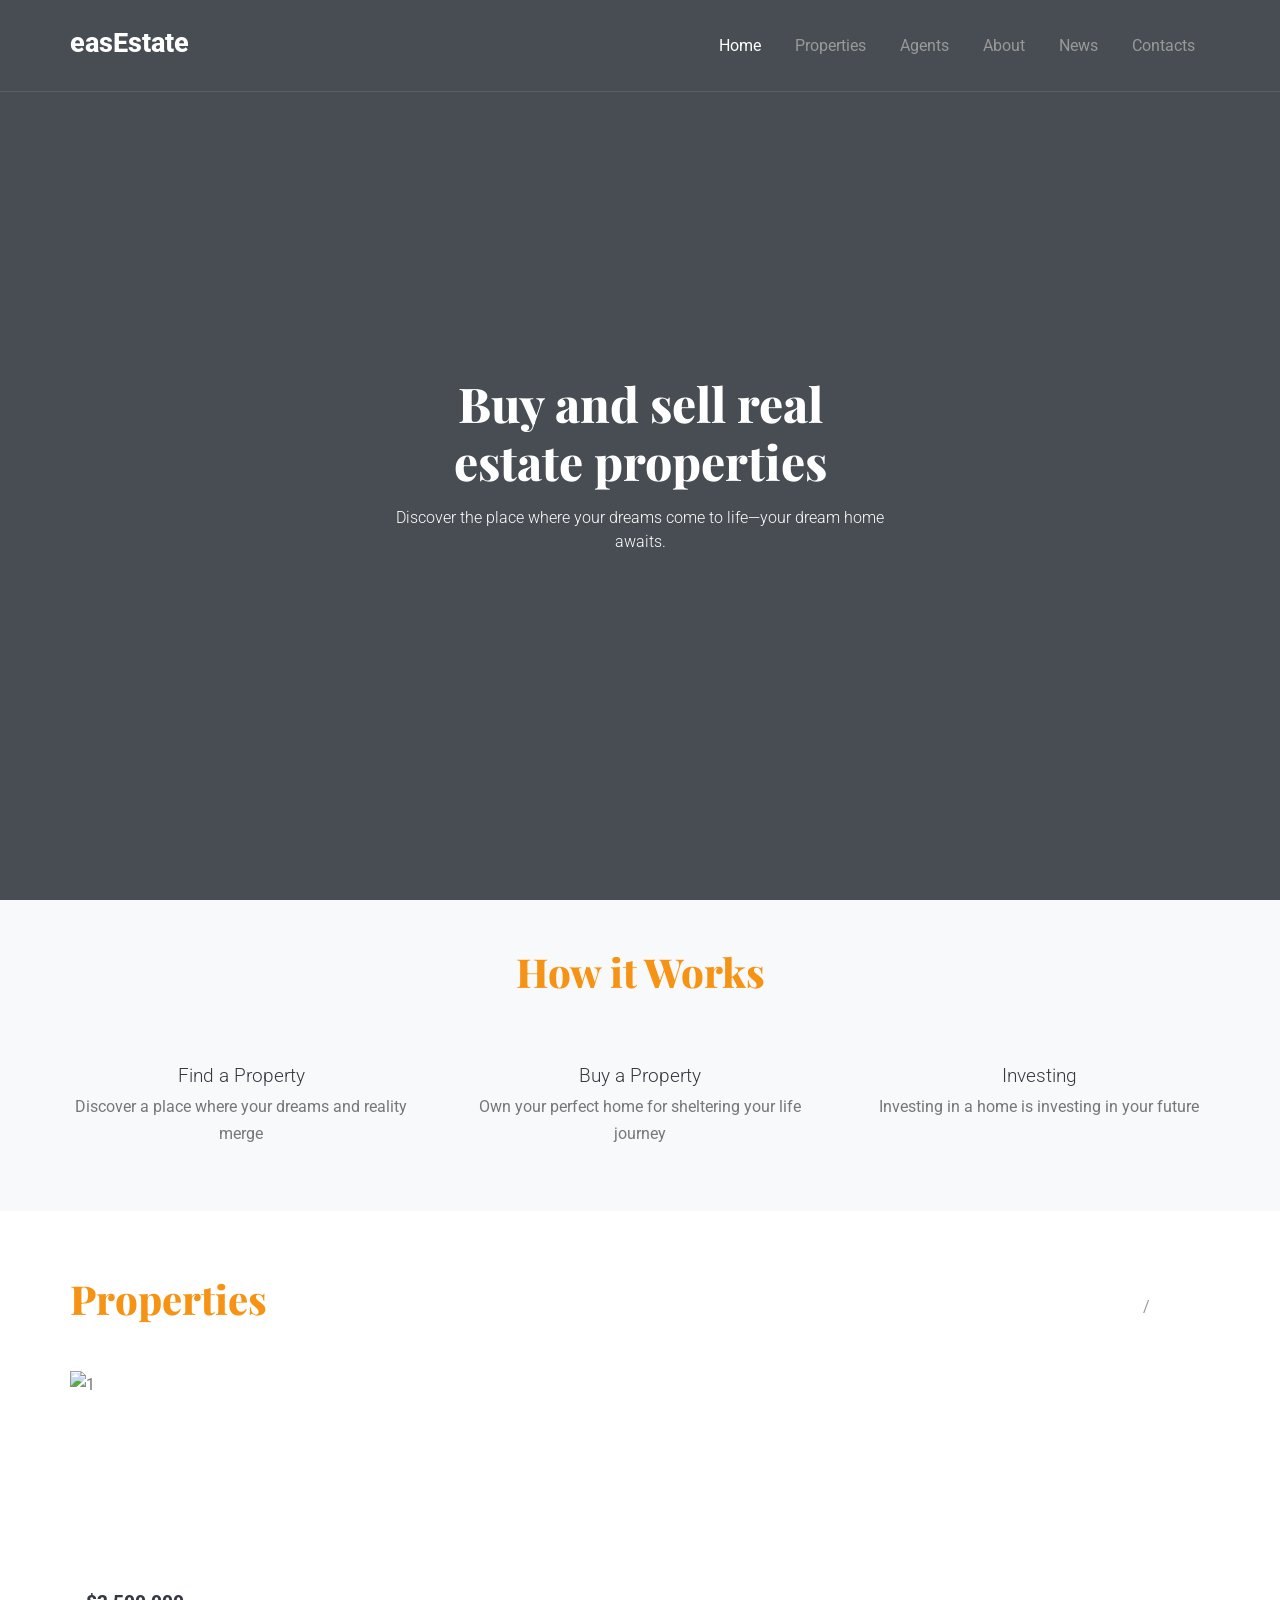
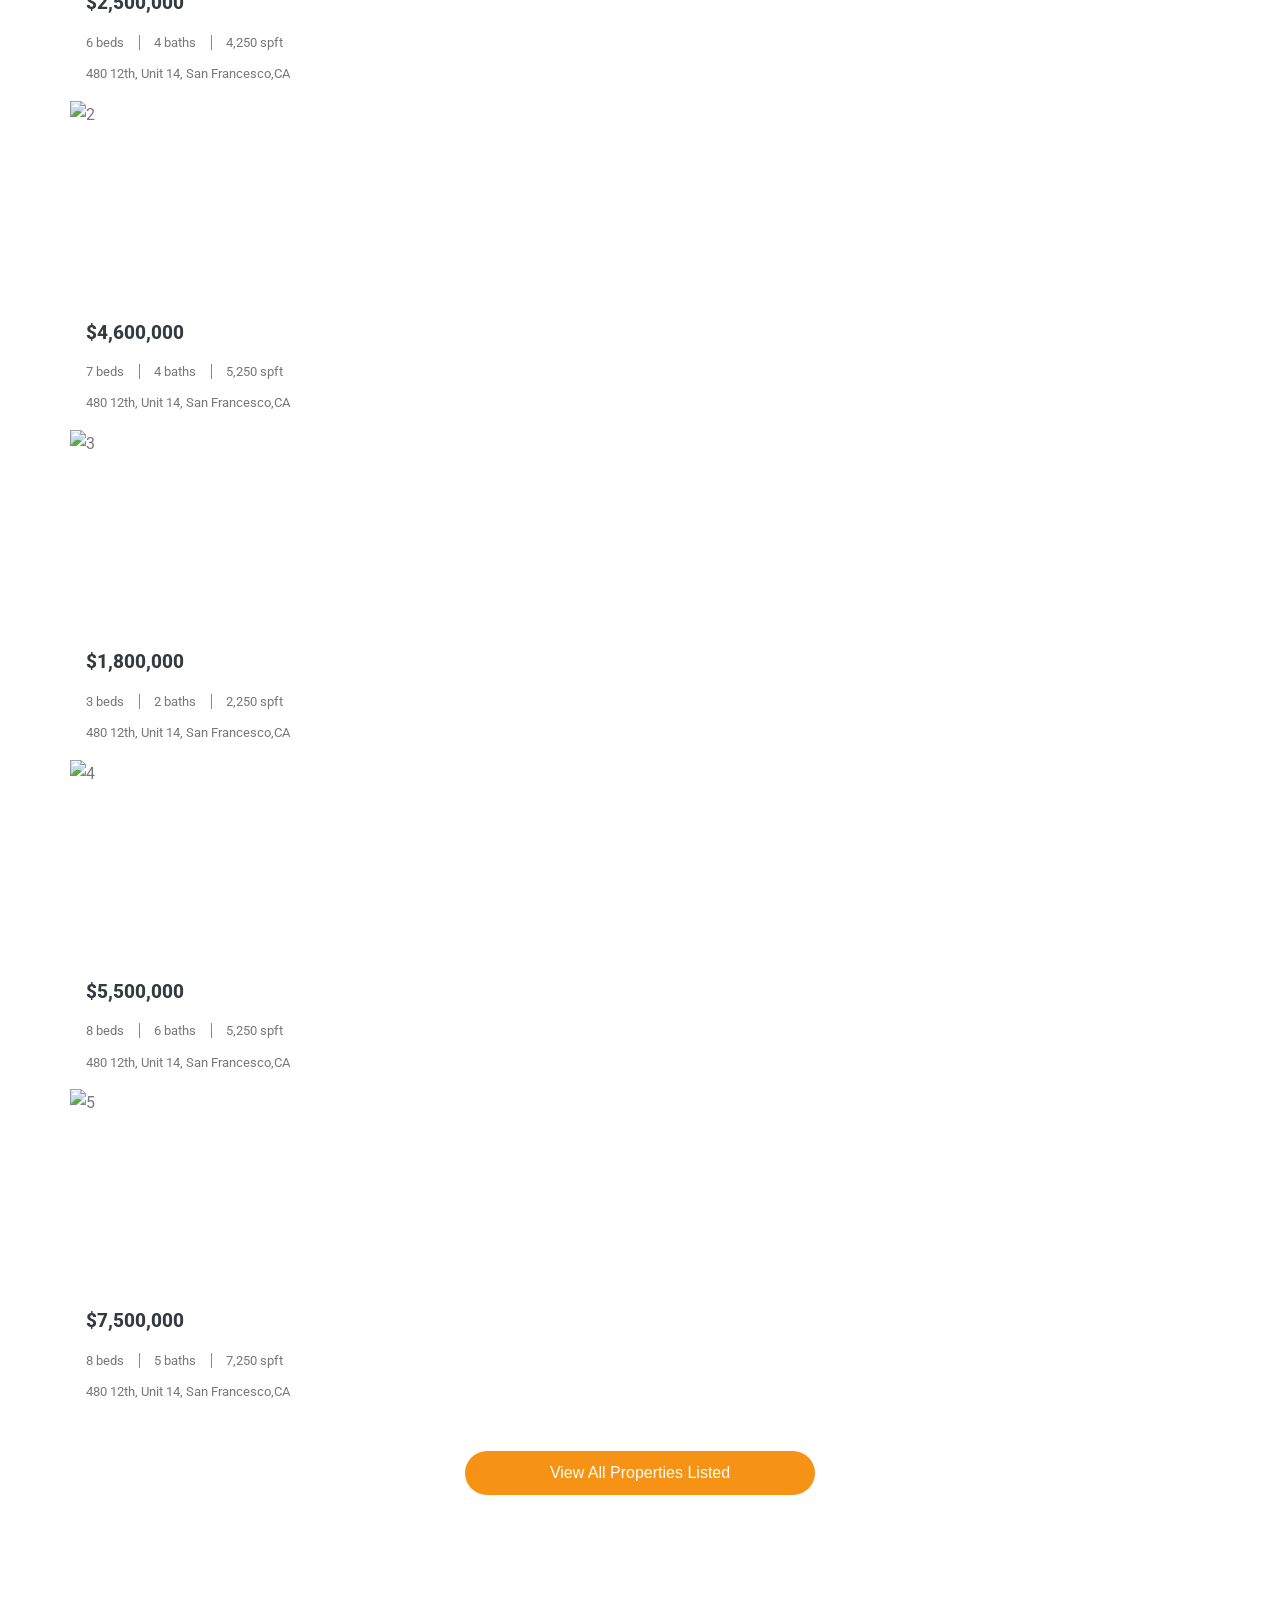
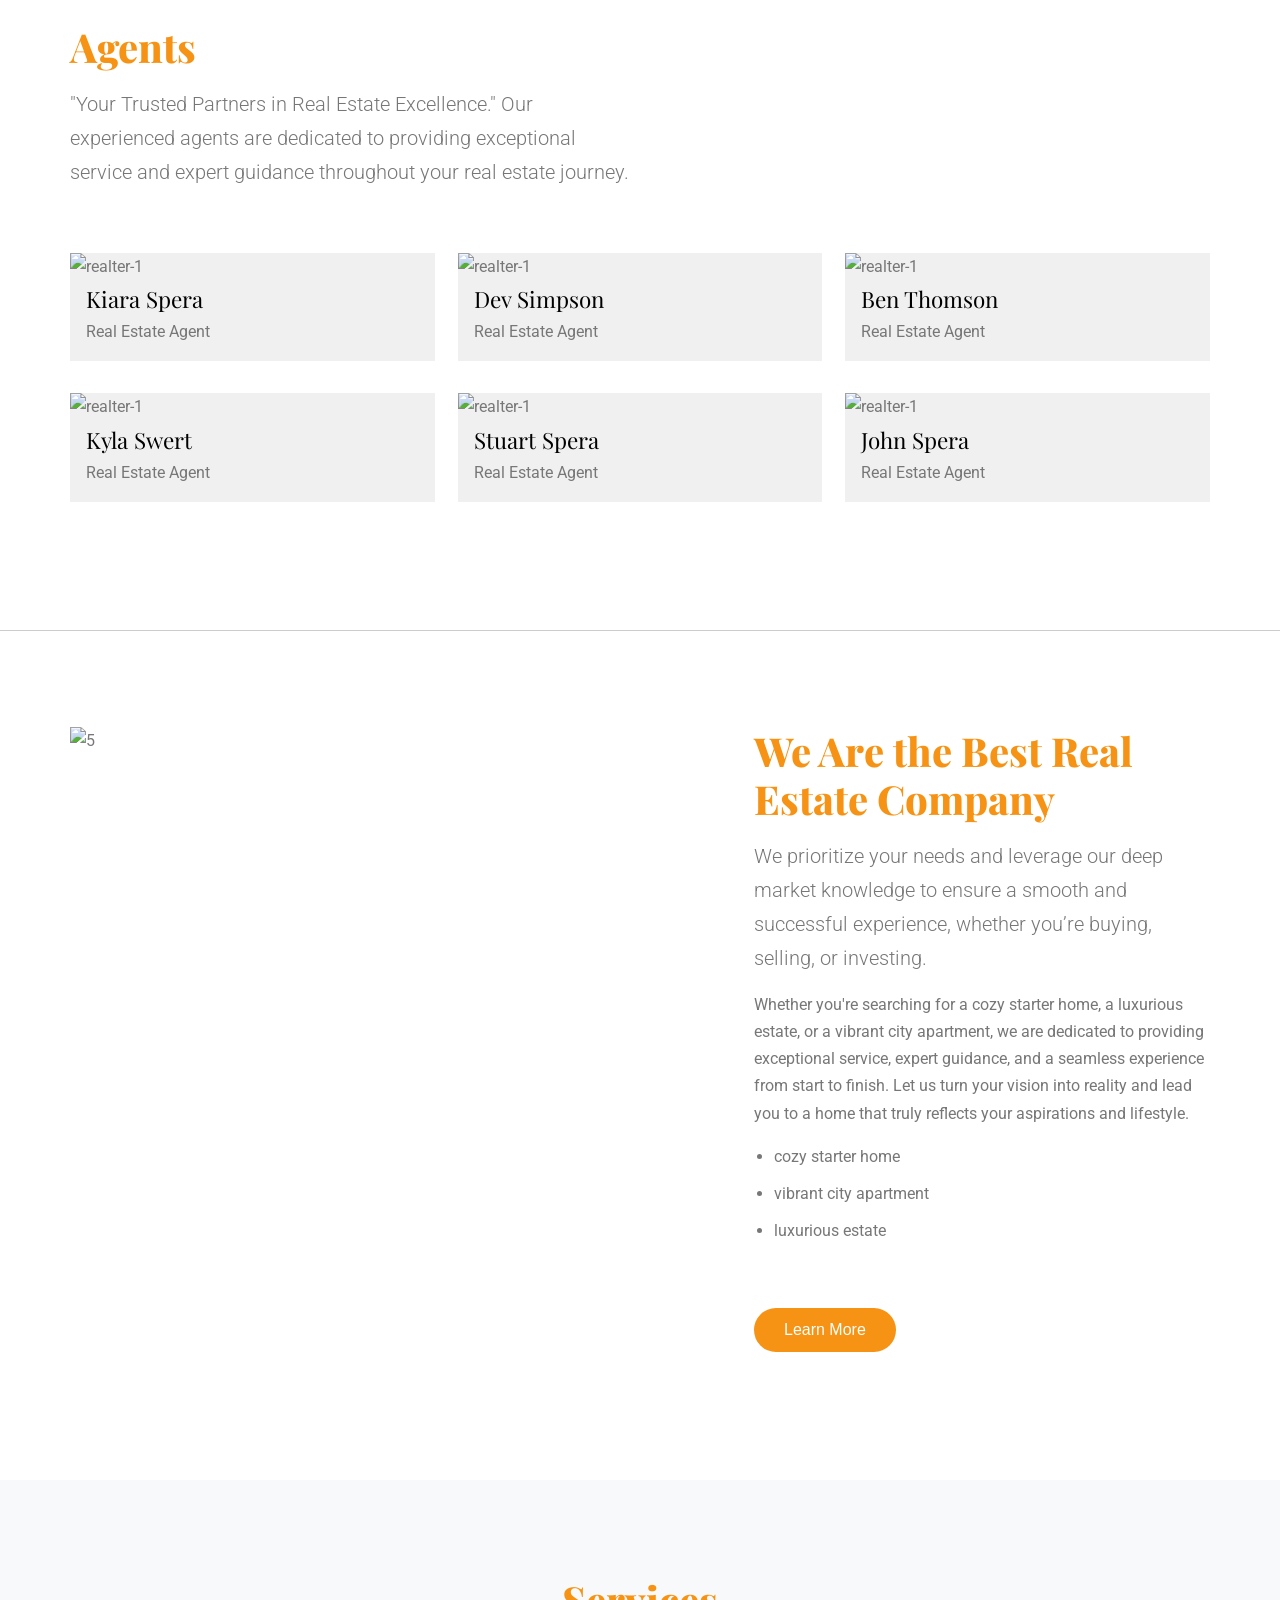
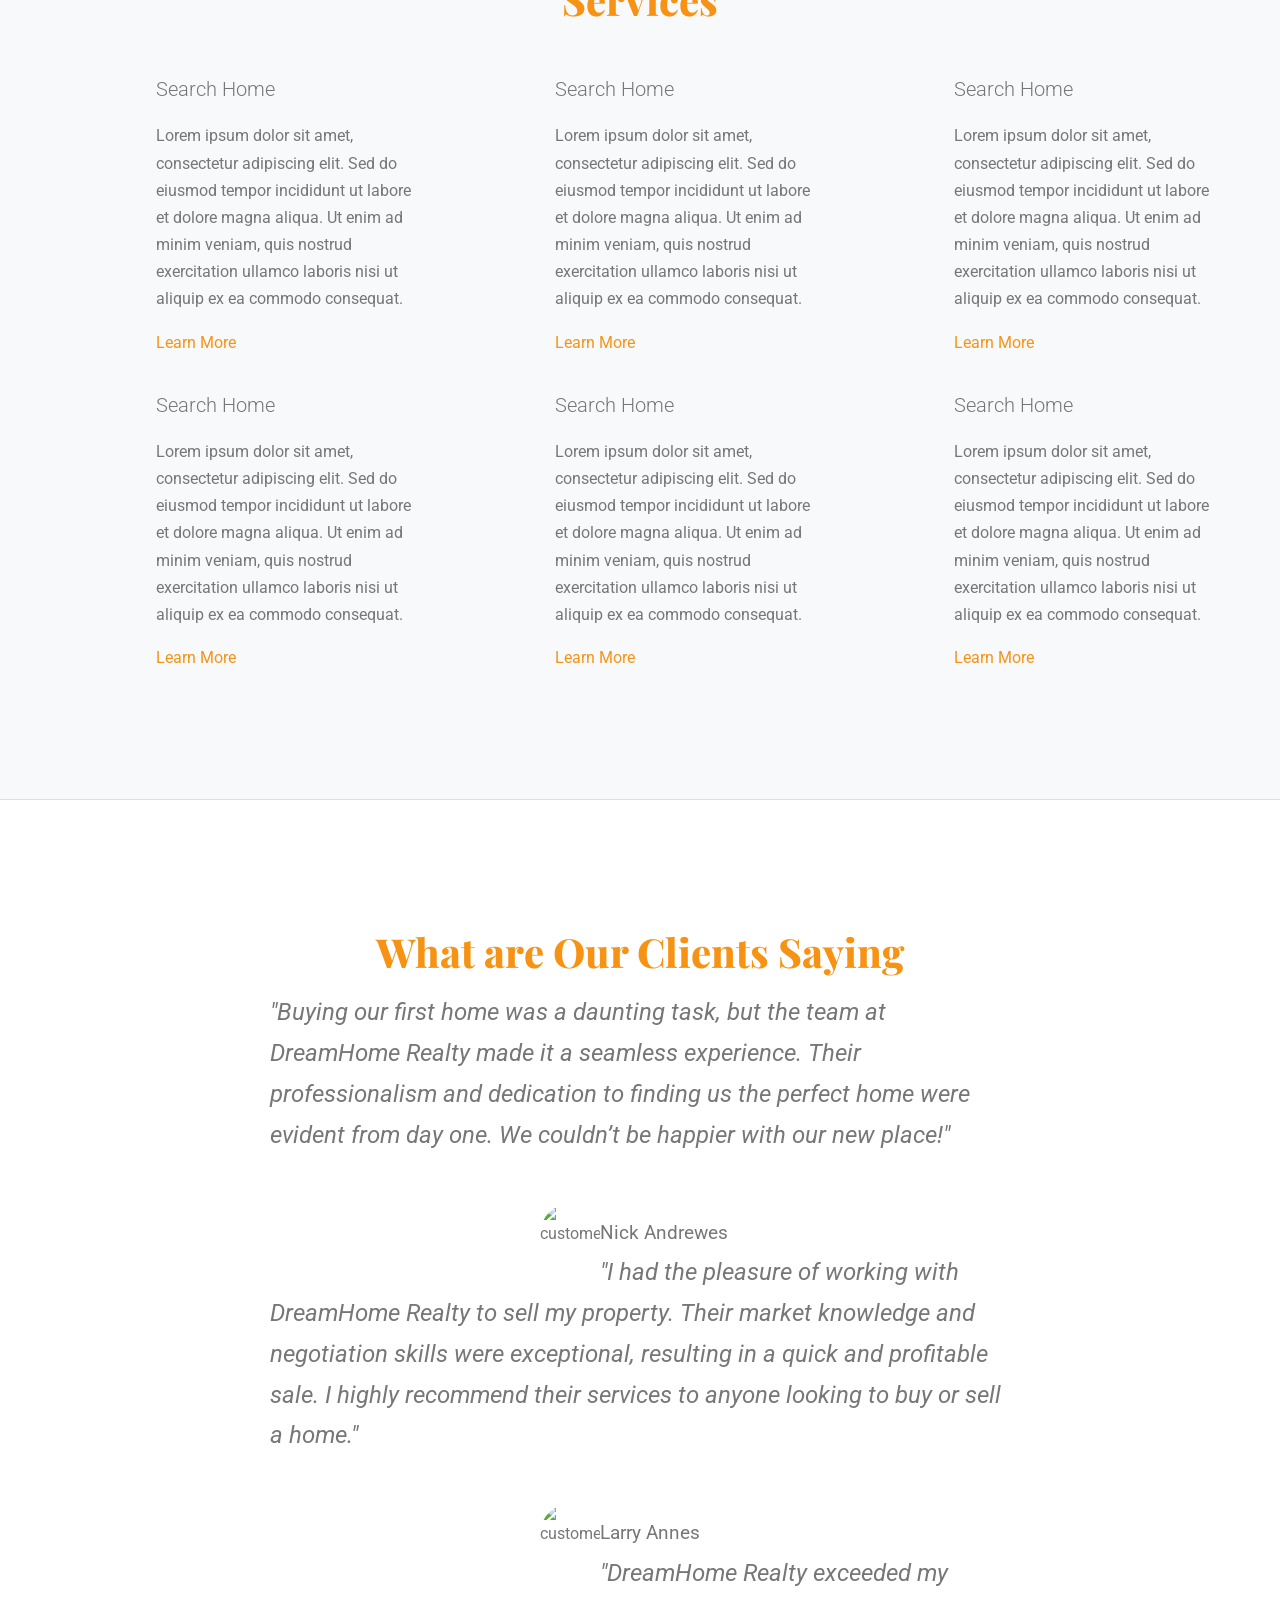
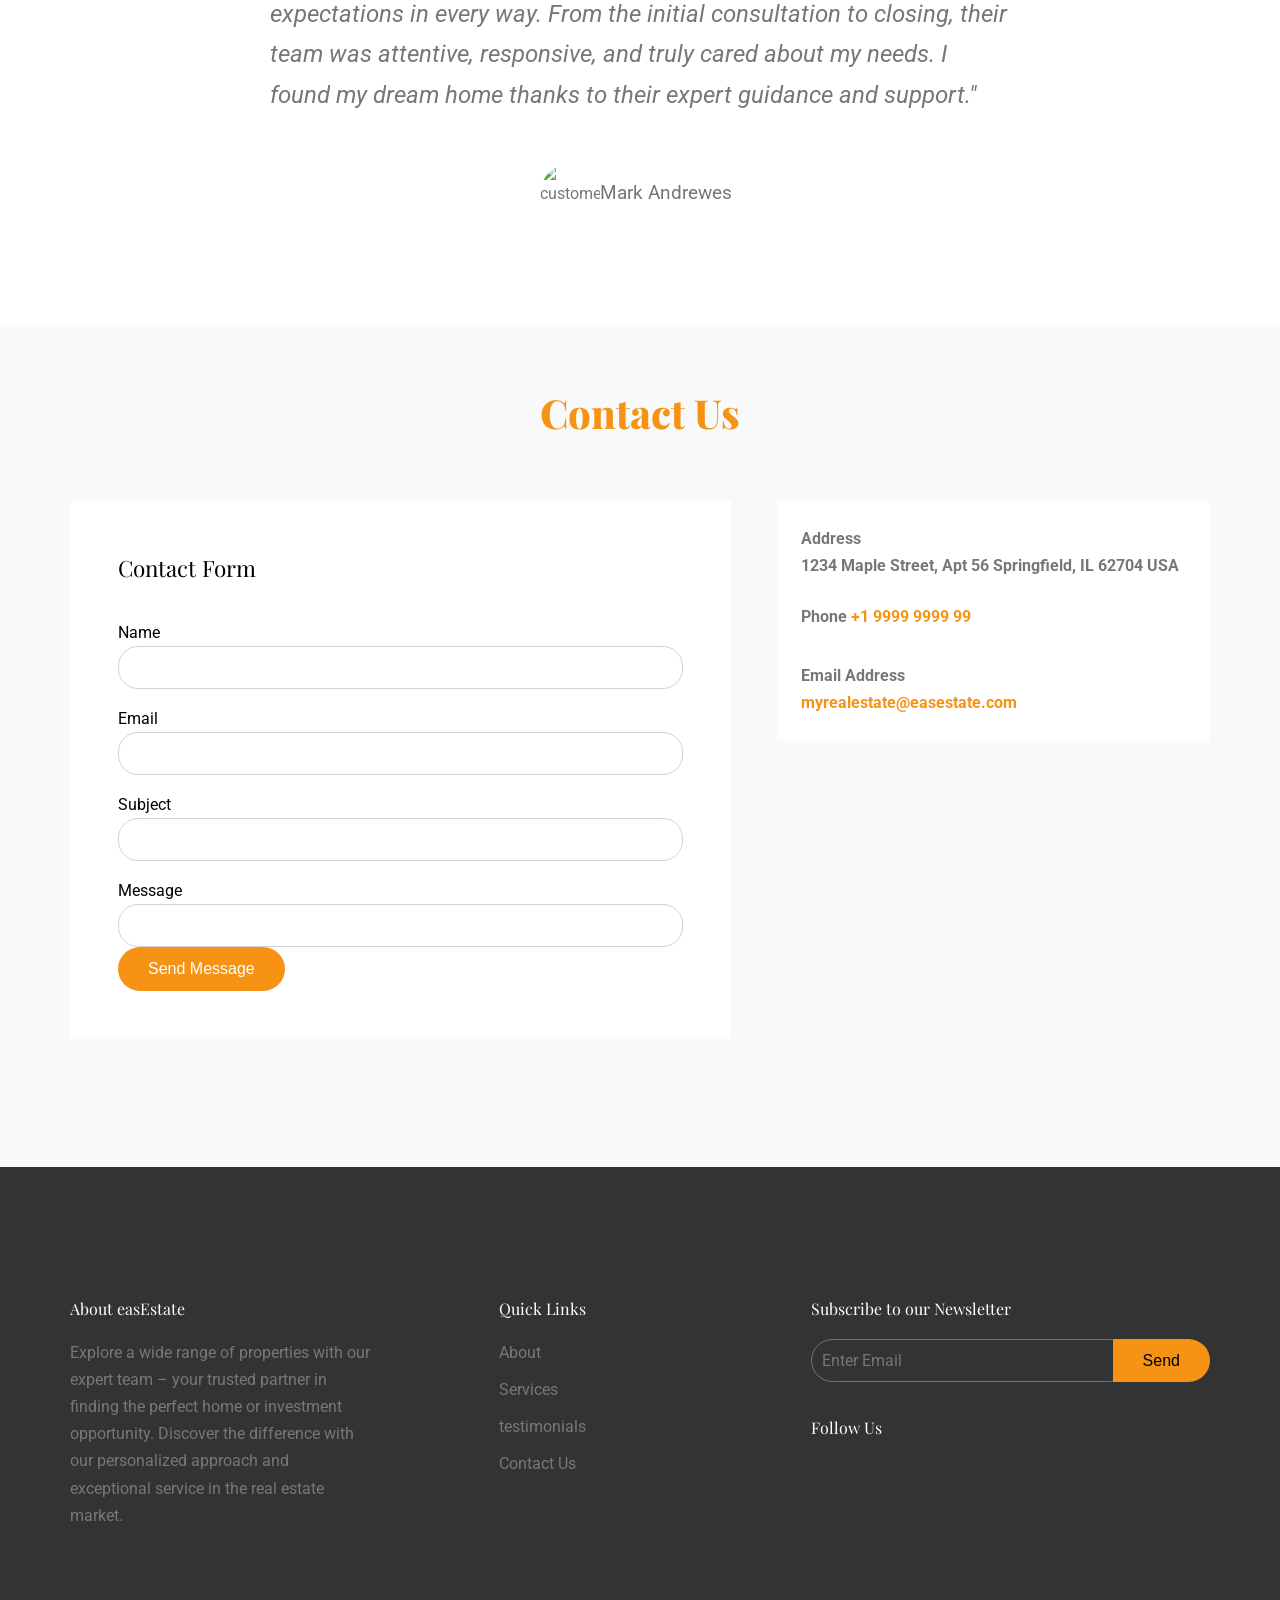
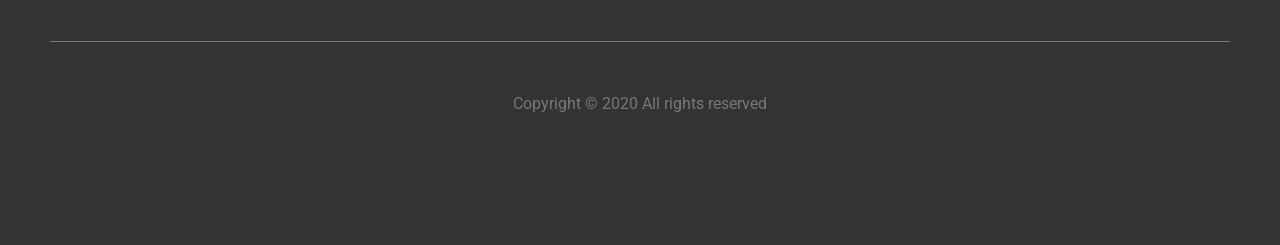
==== index.html @ 2d404703 "Complete-first-itteration" ====
<!DOCTYPE html>
<html lang="en">
    <head>
        <meta charset="UTF-8">
        <meta name="viewport" content="width=device-width, initial-scale=1.0">
        <meta http-equiv="X-UA-Compatible" content="ie=edge">
        <title>easEstate.</title>

        <link rel="stylesheet" type="text/css" href="https://cdn.jsdelivr.net/npm/slick-carousel@1.8.1/slick/slick.css"/>
        <link href="assets/styles.css" type="text/css" rel="Stylesheet" />

        <script src="https://cdnjs.cloudflare.com/ajax/libs/jquery/3.2.1/jquery.min.js"></script>
        <script src="https://kit.fontawesome.com/95dc93da07.js"></script>
        <script type="text/javascript" src="https://cdn.jsdelivr.net/npm/slick-carousel@1.8.1/slick/slick.min.js"></script>
    </head>
    <body>
        <div id="header-hero-container">
            <header>
                <div class="flex container">
                    <a id="logo" href="#">easEstate</a>
                    <nav>
                        <button id="nav-toggle" class="hamburger-menu">
                            <span class="strip"></span>
                            <span class="strip"></span>
                            <span class="strip"></span>
                        </button>
                        <ul id="nav-menu">
                            <li><a  href="#" class="active">Home</a></li>
                            <li><a href="#">Properties</a></li>
                            <li><a href="#">Agents</a></li>
                            <li><a href="#">About</a></li>
                            <li><a href="#">News</a></li>
                            <li><a href="#">Contacts</a></li>
                            <li id="close-flyout"><span class="fas fa-times"></span></li>
                        </ul>
                    </nav>
                </div>
            </header>
            <section id="hero">
                <div class="fade"></div>
                <div class="hero-text">
                    <h1>Buy and sell real estate properties</h1>
                    <p>Discover the place where your dreams come to life—your dream home awaits.</p>
                </div>
            </section>
        </div>
      
        <section id="how-it-works">
            <div class="container">
                <h2>How it Works</h2>
                <div class="flex">
                    <div>
                        <span class="fas fa-home"></span>
                        <h4>Find a Property</h4>
                        <p>Discover a place where your dreams and reality merge</p>
                    </div>
                    <div>
                        <span class="fas fa-dollar-sign"></span>
                        <h4>Buy a Property</h4>
                        <p>Own your perfect home for sheltering your life journey</p>
                    </div>
                    <div>
                        <span class="fas fa-chart-line"></span>
                        <h4>Investing</h4>
                        <p>Investing in a home is investing in your future</p>
                    </div>

                </div>
            </div>

        </section>
        <section id="properties">
            <div class="container">
                <h2>Properties</h2>
                <div id="properties-slider" class="slick">
                    <div>
                        <img src="https://images.pexels.com/photos/106399/pexels-photo-106399.jpeg" alt="1"/>
                        <div class="property-details">
                            <p class="price">$2,500,000</p>
                            <span class="beds">6 beds</span>
                            <span class="baths">4 baths</span>
                            <span class="sqft">4,250 spft</span>
                            <address>
                                480 12th, Unit 14, San Francesco,CA
                            </address>
                        </div>
                    </div>
                    <div>
                        <img src="https://images.pexels.com/photos/164558/pexels-photo-164558.jpeg" alt="2"/>
                        <div class="property-details">
                            <p class="price">$4,600,000</p>
                            <span class="beds">7 beds</span>
                            <span class="baths">4 baths</span>
                            <span class="sqft">5,250 spft</span>
                            <address>
                                480 12th, Unit 14, San Francesco,CA
                            </address>
                        </div>
                    </div>
                    <div>
                        <img src="https://images.pexels.com/photos/323780/pexels-photo-323780.jpeg" alt="3"/>
                        <div class="property-details">
                            <p class="price">$1,800,000</p>
                            <span class="beds">3 beds</span>
                            <span class="baths">2 baths</span>
                            <span class="sqft">2,250 spft</span>
                            <address>
                                480 12th, Unit 14, San Francesco,CA
                            </address>
                        </div>
                    </div>
                    <div>
                        <img src="https://images.pexels.com/photos/221540/pexels-photo-221540.jpeg" alt="4"/>
                        <div class="property-details">
                            <p class="price">$5,500,000</p>
                            <span class="beds">8 beds</span>
                            <span class="baths">6 baths</span>
                            <span class="sqft">5,250 spft</span>
                            <address>
                                480 12th, Unit 14, San Francesco,CA
                            </address>
                        </div>
                    </div>
                    <div>
                        <img src="https://images.pexels.com/photos/1693946/pexels-photo-1693946.jpeg" alt="5"/>
                        <div class="property-details">
                            <p class="price">$7,500,000</p>
                            <span class="beds">8 beds</span>
                            <span class="baths">5 baths</span>
                            <span class="sqft">7,250 spft</span>
                            <address>
                                480 12th, Unit 14, San Francesco,CA
                            </address>
                        </div>
                    </div>
                </div>
                <button class="rounded">View All Properties Listed</button>
            </div>
        </section>
        <section id="agents">
            <div class="container">
                <h2>Agents</h2>
                <p class="large-paragraph">"Your Trusted Partners in Real Estate Excellence." 
                    Our experienced agents are dedicated to providing exceptional service and 
                    expert guidance throughout your real estate journey.</p>
                
                <div class="flex">
                    <div class="card">
                        <img src="https://images.pexels.com/photos/8528742/pexels-photo-8528742.jpeg" alt="realter-1"/>
                        <h3>Kiara Spera</h3>
                        <p>Real Estate Agent</p>
                    </div>
                    <div class="card">
                        <img src="https://images.pexels.com/photos/3771839/pexels-photo-3771839.jpeg" alt="realter-1"/>
                        <h3>Dev Simpson</h3>
                        <p>Real Estate Agent</p>
                    </div>
                    <div class="card">
                        <img src="https://images.pexels.com/photos/7648251/pexels-photo-7648251.jpeg" alt="realter-1"/>
                        <h3>Ben Thomson</h3>
                        <p>Real Estate Agent</p>
                    </div>
                    <div class="card">
                        <img src="https://images.pexels.com/photos/10041271/pexels-photo-10041271.jpeg" alt="realter-1"/>
                        <h3>Kyla Swert</h3>
                        <p>Real Estate Agent</p>
                    </div>
                    <div class="card">
                        <img src="https://images.pexels.com/photos/5918389/pexels-photo-5918389.jpeg" alt="realter-1"/>
                        <h3>Stuart Spera</h3>
                        <p>Real Estate Agent</p>
                    </div>
                    <div class="card">
                        <img src="https://images.pexels.com/photos/3760099/pexels-photo-3760099.jpeg" alt="realter-1"/>
                        <h3>John Spera</h3>
                        <p>Real Estate Agent</p>
                    </div>

                </div>
            </div>
        </section>
        <section id="the-best">
            <div class="flex container">
                <img src="https://images.pexels.com/photos/1693946/pexels-photo-1693946.jpeg" alt="5"/>
                <div>
                    <h2>We Are the Best Real Estate Company</h2>
                    <p class="large-paragraph">We prioritize your needs and leverage our deep market 
                        knowledge to ensure a smooth and successful experience, 
                        whether you’re buying, selling, or investing. </p>

                    <p>Whether you're searching for a cozy starter home, a luxurious estate, or a vibrant city apartment, 
                        we are dedicated to providing exceptional service, expert guidance, and a seamless experience 
                        from start to finish. Let us turn your vision into reality and lead you to a 
                        home that truly reflects your aspirations and lifestyle.
                    </p>
                    <ul>
                        <li>cozy starter home</li>
                        <li>vibrant city apartment</li>
                        <li>luxurious estate</li>
                    </ul>
                    <button class="rounded">Learn More</button>
                </div>
            </div>

        </section>
        <section id="services">
            <div class="container">
                <h2>Services</h2>
                <div class="flex">
                    <div>
                        <span class="fas fa-home"></span>
                        <div class="services-card-right">
                            <p class="large-paragraph">Search Home</p>
                            <p>Lorem ipsum dolor sit amet, consectetur adipiscing elit. Sed do eiusmod tempor incididunt 
                                ut labore et dolore magna aliqua. Ut enim ad minim veniam, quis nostrud exercitation 
                                ullamco laboris nisi ut aliquip ex ea commodo consequat. </p>
                            <a href="#">Learn More</a>    
                        </div>
                    </div>
                    <div>
                        <span class="fas fa-dollar-sign"></span>
                        <div class="services-card-right">
                            <p class="large-paragraph">Search Home</p>
                            <p>Lorem ipsum dolor sit amet, consectetur adipiscing elit. Sed do eiusmod tempor incididunt 
                                ut labore et dolore magna aliqua. Ut enim ad minim veniam, quis nostrud exercitation 
                                ullamco laboris nisi ut aliquip ex ea commodo consequat. </p>
                            <a href="#">Learn More</a>    
                        </div>
                    </div>
                    <div>
                        <span class="fas fa-chart-line"></span>
                        <div class="services-card-right">
                            <p class="large-paragraph">Search Home</p>
                            <p>Lorem ipsum dolor sit amet, consectetur adipiscing elit. Sed do eiusmod tempor incididunt 
                                ut labore et dolore magna aliqua. Ut enim ad minim veniam, quis nostrud exercitation 
                                ullamco laboris nisi ut aliquip ex ea commodo consequat. </p>
                            <a href="#">Learn More</a>    
                        </div>
                    </div>
                    <div>
                        <span class="fas fa-building"></span>
                        <div class="services-card-right">
                            <p class="large-paragraph">Search Home</p>
                            <p>Lorem ipsum dolor sit amet, consectetur adipiscing elit. Sed do eiusmod tempor incididunt 
                                ut labore et dolore magna aliqua. Ut enim ad minim veniam, quis nostrud exercitation 
                                ullamco laboris nisi ut aliquip ex ea commodo consequat. </p>
                            <a href="#">Learn More</a>    
                        </div>
                    </div>
                    <div>
                        <span class="fas fa-search"></span>
                        <div class="services-card-right">
                            <p class="large-paragraph">Search Home</p>
                            <p>Lorem ipsum dolor sit amet, consectetur adipiscing elit. Sed do eiusmod tempor incididunt 
                                ut labore et dolore magna aliqua. Ut enim ad minim veniam, quis nostrud exercitation 
                                ullamco laboris nisi ut aliquip ex ea commodo consequat. </p>
                            <a href="#">Learn More</a>    
                        </div>
                    </div>
                    <div>
                        <span class="fas fa-mobile-alt"></span>
                        <div class="services-card-right">
                            <p class="large-paragraph">Search Home</p>
                            <p>Lorem ipsum dolor sit amet, consectetur adipiscing elit. Sed do eiusmod tempor incididunt 
                                ut labore et dolore magna aliqua. Ut enim ad minim veniam, quis nostrud exercitation 
                                ullamco laboris nisi ut aliquip ex ea commodo consequat. </p>
                            <a href="#">Learn More</a>    
                        </div>
                    </div>
                </div>
            </div>

        </section>
        <section id="testimonials">
            <div class="container">
                <h2>What are Our Clients Saying</h2>
                <div id="testimonials-slider">
                    <div>
                        <blockquote>
                            <p>"Buying our first home was a daunting task, but the team at DreamHome Realty 
                                made it a seamless experience. Their professionalism and dedication to finding 
                                us the perfect home were evident from day one. We couldn’t be happier with 
                                our new place!"</p>
                        </blockquote>
                        <div class="testimonials-caption">
                            <img src="https://images.pexels.com/photos/5918389/pexels-photo-5918389.jpeg" alt="customer"/>
                            <p>Nick Andrewes</p>
                        </div>

                    </div>
                    <div>
                        <blockquote>
                            <p>"I had the pleasure of working with DreamHome Realty to sell my property. 
                                Their market knowledge and negotiation skills were exceptional, resulting 
                                in a quick and profitable sale. I highly recommend their services to anyone 
                                looking to buy or sell a home." </p>
                        </blockquote>
                        <div class="testimonials-caption">
                            <img src="https://images.pexels.com/photos/10041271/pexels-photo-10041271.jpeg" alt="customer"/>
                            <p>Larry Annes</p>
                        </div>

                    </div>
                    <div>
                        <blockquote>
                            <p>"DreamHome Realty exceeded my expectations in every way. From 
                                the initial consultation to closing, their team was attentive, 
                                responsive, and truly cared about my needs. I found my dream 
                                home thanks to their expert guidance and support."</p>
                        </blockquote>
                        <div class="testimonials-caption">
                            <img src="https://images.pexels.com/photos/3760099/pexels-photo-3760099.jpeg" alt="customer"/>
                            <p>Mark Andrewes</p>
                        </div>

                    </div>
                </div>
            </div>

        </section>
        <section id="contact">
            <div class="container">
                <h2>Contact Us</h2>
                <div class="flex">
                    <div id="form-container">
                        <h3>Contact Form</h3>
                        <form>
                            <label for="name">Name</label>
                            <input type="text" id="name"/>

                            <label for="email">Email</label>
                            <input type="text" id="email"/>
                            
                            <label for="subject">Subject</label>
                            <input type="text" id="subject"/>
                            
                            <label for="Message">Message</label>
                            <input type="text" id="Message"/>

                            <button class="rounded">Send Message</button>
                            
                        </form>
                    </div>
                    <div id="address-container">
                        <label>Address</lebel>
                        <address>
                            1234 Maple Street, Apt 56
                            Springfield, IL 62704
                            USA
                        </address>    
                        <lable>Phone</lable>
                        <a href="#">+1 9999 9999 99</a>
                        <label>Email Address</label>
                        <a href="#">myrealestate@easestate.com</a>
                    </div>
                </div>
            </div>

        </section>
        <footer>
            <div class="flex container">
                <div style="max-width: 300px;">
                    <h5>About easEstate</h5>
                    <p>Explore a wide range of properties with our expert team – 
                        your trusted partner in finding the perfect home or investment 
                        opportunity. Discover the difference with our personalized approach 
                        and exceptional service in the real estate market.</p>
                </div>
                <div class="footer-quick-links">
                    <h5>Quick Links</h5>
                    <ul>
                        <li><a href="#">About</a></li>
                        <li><a href="#">Services</a></li>
                        <li><a href="#">testimonials</a></li>
                        <li><a href="#">Contact Us</a></li>
                    </ul>
                </div>
                <div class="footer-subscribe">
                    <h5>Subscribe to our Newsletter</h5>
                    <div id="subscribe-container">
                        <input type="text" placeholder="Enter Email"/>
                        <button class="right-rounded">Send</button>

                    </div>
                    <h5>Follow Us</h5>
                    <ul>
                        <li><a href="#"><span class="fab fa-facebook-f"></span></a></li>
                        <li><a href="#"><span class="fab fa-twitter"></span></a></li>
                        <li><a href="#"><span class="fab fa-instagram"></span></a></li>
                        <li><a href="#"><span class="ab fa-linkedin-in"></span></a></li>
                    </ul>

                </div>
            </div>
            <small>Copyright &copy; 2020 All rights reserved </small>
        </footer>

        <script>
                   $(function () {
            let headerElem = $('header');
            let logo = $('#logo');
            let navMenu = $('#nav-menu');
            let navToggle = $('#nav-toggle');

           $('#properties-slider').slick({
                slidesToShow: 4,
                slidesToScroll: 1,
                prevArrow: '<a href="#" class="slick-arrow slick-prev">previous</a>',
                nextArrow: '<a href="#" class="slick-arrow slick-next">next</a>',
                responsive: [
                    {
                        breakpoint: 1100,
                        settings: {
                            slidesToShow: 3,
                            slidesToScroll: 1,
                            infinite: true,
                        }
                    },
                    {
                        breakpoint: 767,
                        settings: {
                            slidesToShow: 2,
                            slidesToScroll: 1,
                            infinite: true,
                        }
                    },
                    {
                        breakpoint: 530,
                        settings: {
                            slidesToShow: 1,
                            slidesToScroll: 1,
                            infinite: true,
                        }
                    }
                ]
           });

           $('#testimonials-slider').slick({
                infinite: true,
                slidesToShow: 1,
                slidesToScroll: 1,
                prevArrow: '<a href="#" class="slick-arrow slick-prev"><</a>',
                nextArrow: '<a href="#" class="slick-arrow slick-next">></a>'
           });

           navToggle.on('click', () => {
               navMenu.css('right', '0');
           });

           $('#close-flyout').on('click', () => {
                navMenu.css('right', '-100%');
           });

           $(document).on('click', (e) => {
               let target = $(e.target);
               if (!(target.closest('#nav-toggle').length > 0 || target.closest('#nav-menu').length > 0)) {
                   navMenu.css('right', '-100%');
               }
           });

           $(document).scroll(() => {
               let scrollTop = $(document).scrollTop();

               if (scrollTop > 0) {
                   navMenu.addClass('is-sticky');
                   logo.css('color', '#000');
                   headerElem.css('background', '#fff');
                   navToggle.css('border-color', '#000');
                   navToggle.find('.strip').css('background-color', '#000');
               } else {
                   navMenu.removeClass('is-sticky');
                   logo.css('color', '#fff');
                   headerElem.css('background', 'transparent');
                   navToggle.css('bordre-color', '#fff');
                   navToggle.find('.strip').css('background-color', '#fff');
               }

               headerElem.css(scrollTop >= 200 ? {'padding': '0.5rem', 'box-shadow': '0 -4px 10px 1px #999'} : {'padding': '1rem 0', 'box-shadow': 'none' });
           });

           $(document).trigger('scroll');
        });
        </script>



    </body>

</html>
---- assets/styles.css ----
@import url('https://fonts.googleapis.com/css?family=Playfair+Display|Roboto&display=swap');

/* start: global styles */
body {
    font-family: "Roboto", "Helvetica", "Sans-serif";
    margin: 0;
    padding: 0;
    font-size: 1rem;
    font-weight: 400;
    color: #777;
    line-height: 1.7;
}

* {
    outline: none;
}

*:not(.slick-track):not(.slick-list) {
    transition: 0.4s;
}

.container {
    max-width: 1140px;
    margin: 0 auto;
    padding: 0 20px;
}

.flex {
    display: flex;
    justify-content: space-between;
}

h1, h2, h3, h4, h5 {
    margin: 0;
    padding: 0;
}

h1, h2 {
    font-family: "Playfair Display", serif;
    font-weight: 800;
}

h1 {
    font-size: 3rem;
    line-height: 1.2;
    margin-bottom: 1rem;
}

h2 {
    font-size: 2.5rem;
    color: #f69314;
    margin-bottom: 1rem;
    line-height: 1.2;
}

h3 {
    font-size: 1.4rem;
    font-weight: 300;
}

h4 {
    font-size: 1.2rem;
    font-weight: 300;
}

h5 {
    font-size: 1rem;
    font-family: "Playfair Display", serif;
}

p {
    margin: 0 0 1rem;
}

button.rounded {
    background: #f69314;
    border: none;
    color: #fff;
    font-size: 16px;
    border-radius: 30px;
    padding: 10px 30px;
    line-height: 1.5;
    cursor: pointer;
}

p.large-paragraph {
    font-size: 1.25rem;
    font-weight: 300;
}
/* end: global styles */

/* start: header styles */
#header-hero-container {
    min-height: 600px;
    height: calc(100vh);
    position: relative;
}

header {
    background: transparent;
    padding: 1rem 0;
    border-bottom: 1px solid rgba(255, 255, 255, 0.1);
    position: fixed;
    width: 100%;
    z-index: 3;
}

#logo {
    font-family: "Roboto", "Helvetica", "Sans-serif";
    font-size: 1.7rem;
    font-weight: 800;
    color: #fff;
    text-decoration: none;
    position: relative;
    top: 4px;
}

.hamburger-menu {
    background-color: transparent;
    border: 1px solid #fff;
    padding: 3px 5px;
    width: 30px;
    cursor: pointer;
    margin-top: 10px;
    display: none;
}

.hamburger-menu .strip {
    display: block;
    height: 1px;
    background-color: #fff;
    margin: 4px 0;
}

header ul {
    list-style-type: none;
}

header ul li {
    display: inline-block;
    margin: 0 15px;
}

#close-flyout {
    display: none;
}

header ul li a {
    color: #999;
    font-size: 16px;
    text-decoration: none;
}

header ul.is-sticky li a {
    color: #000;
}

header ul li a:hover,
header ul li a.active {
    color: #fff;
}

header ul.is-sticky li a:hover,
header ul.is-sticky li a.active {
    color: #f69314;
}
/* end: header styles */

/* start: hero section styles */
#hero {
    background: url('https://images.pexels.com/photos/106399/pexels-photo-106399.jpeg') center center no-repeat;
    background-size: cover;
    position: absolute;
    top: 0;
    left: 0;
    z-index: 1;
    height: 100%;
    width: 100%;
}

#hero .fade {
    position: absolute;
    width: 100%;
    height: 100%;
    top: 0;
    left: 0;
    background: rgba(52, 58, 64, 0.9);
    z-index: 1;
}

#hero .hero-text {
    position: absolute;
    top: 50%;
    margin: -75px auto 0;
    left: 0;
    right: 0;
    z-index: 2;
    color: #fff;
    width: 500px;
    text-align: center;
}

#hero .hero-text p {
    line-height: 1.5em;
    font-weight: 300;
    font-size: 1rem;
}
/* end: hero section styles */

/* start: how it works styles */
#how-it-works {
    padding: 3rem 0;
    background: #f8f9fa;
    text-align: center;
}

#how-it-works h2 {
    margin-bottom: 3rem;
}

#how-it-works .flex > div {
    width: 30%;
}

#how-it-works h4 {
    color: #343a40;
    margin-top: 1rem;
}

#how-it-works span.fas {
    color: #f69314;
    font-size: 35px;
}
/* end: how it works styles */

/* start: properties styles */
#properties {
    margin: 4rem 0 8rem;
    position: relative;
}

#properties h2 {
    margin-bottom: 3rem;
}

#properties .container {
    position: relative;
}

#properties .container:before {
    content: "/";
    position: absolute;
    right: 80px;
    top: 18px;
    color: #999;
}

#properties-slider a.slick-arrow {
    color: #000;
    position: absolute;
    top: -78px;
    right: 0;
    text-transform: uppercase;
    letter-spacing: 0.1rem;
    text-decoration: none;
}

#properties-slider a.slick-prev {
    right: 80px;
}

#properties-slider .slick-slide {
    padding: 0 15px;
}

#properties-slider img {
    width: 100%;
    height: 200px;
    object-fit: cover;
    display: block;
}

#properties-slider .property-details {
    padding: 1rem;
}

#properties-slider .price {
    font-size: 1.2rem;
    color: #343a40;
    font-weight: 800;
    margin: 0 0 0.5rem 0;
}

#properties-slider .property-details span {
    font-size: 0.8rem;
    padding-right: 15px;
}

#properties-slider .property-details span.baths {
    padding-left: 10px;
}

#properties-slider .property-details span.sqft {
    padding-right: 0;
    padding-left: 10px;
}

#properties-slider .property-details span.beds,
#properties-slider .property-details span.baths {
    border-right: 1px solid #888;
}

#properties-slider .property-details address {
    font-size: 0.8rem;
    font-style: normal;
    margin-top: 0.5rem;
}

#properties button.rounded {
    display: block;
    margin: 2rem auto 0;
    width: 350px;
}
/* end: properties styles */

/* start: agents styles */
#agents {
    margin: 4rem 0 6rem;
    padding: 0 0 6rem;
    border-bottom: 1px solid #ccc;
}

#agents p.large-paragraph {
    width: 50%;
    margin-bottom: 4rem;
}

#agents .flex {
    flex-wrap: wrap;
    padding: 0;
}

#agents .card {
    width: 32%;
    background: #f0f0f0;
    margin-bottom: 2rem;
}

#agents .card img {
    width: 100%;
}

#agents .card h3 {
    font-family: "Playfair Display", serif;
    color: #000;
}

#agents .card h3,
#agents .card p {
    padding-left: 1rem;
}
/* end: agents styles */

/* start: best real estate company styles */
#the-best {
    margin: 2rem 0;
}

#the-best .flex > img {
    width: 47%;
    object-fit: cover;
}

#the-best .flex > div {
    width: 40%;
}

#the-best ul {
    padding-left: 20px;
    margin-bottom: 4rem;
}

#the-best ul li {
    margin: 10px 0;
}
/* end: best real estate company styles */

/* start: services styles */
#services {
    background: #f8f9fa;
    padding: 6rem 0;
    margin: 8rem 0;
    border-bottom: 1px solid #dee2e6;
}

#services h2 {
    text-align: center;
    margin-bottom: 3rem;
}

#services .flex {
    flex-wrap: wrap;
}

#services .flex > div {
    width: 30%;
    margin-bottom: 2rem;
}

#services .flex > div .fas {
    color: #f69314;
    font-size: 40px;
    float: left;
    margin-top: 15px;
    width: 20%;
    text-align: center;
}

#services .flex > div .services-card-right {
    float: right;
    width: 75%;
}

#services .flex > div a {
    color: #f69314;
    text-decoration: none;
}

#services .flex > div a:hover {
    text-decoration: underline;
}
/* end: services styles */

/* start: testimonials styles */
#testimonials {
    margin-bottom: 8rem;
}

#testimonials h2 {
    text-align: center;
}

#testimonials-slider .slick-slide {
    text-align: center;
}

#testimonials-slider blockquote {
    font-size: 1.5rem;
    font-style: italic;
    margin: 1rem auto 3rem;
    max-width: 740px;
}

#testimonials-slider .testimonials-caption {
    width: 200px;
    margin: 0 auto;
}

#testimonials-slider .testimonials-caption img {
    float: left;
    border-radius: 30px;
    width: 60px;
    height: 60px;
    object-fit: cover;
}

.testimonials-caption p {
    position: relative;
    top: 13px;
    font-size: 1.2rem;
}

#testimonials-slider .slick-arrow {
    text-decoration: none;
    position: absolute;
    font-size: 40px;
    color: #222;
    top: 50%;
    margin-top: -35px;
    z-index: 1;
}
#testimonials-slider .slick-next {
    right: 0;
}
/* end: testimonials styles */

/* start: contact us styles */
#contact {
    background: #f8f9fa;
    padding: 4rem 0 8rem;
}

#contact h2 {
    text-align: center;
    margin-bottom: 4rem;
}

#form-container {
    width: 58%;
    background: #fff;
    padding: 3rem;
    box-sizing: border-box;
    height: 0%;
}

#form-container h3 {
    color: #000;
    font-family: "Playfair Display", serif;
    margin-bottom: 2rem;
}

#form-container label {
    display: block;
    color: #000;
    margin-top: 1rem;
}

#form-container input,
#form-container textarea {
    display: block;
    border-radius: 20px;
    padding: 10px;
    border: 1px solid #ced4da;
    width: 100%;
    box-sizing: border-box;
    height: 43px;
    font-family: "Roboto", "Helvetica", "Sans-serif";
    font-size: 1rem;
    color: #495057;
}

#form-container textarea {
    height: 170px;
    margin-bottom: 2rem;
    resize: none;
}

#address-container {
    width: 38%;
    background: #fff;
    padding: 1.5rem;
    box-sizing: border-box;
    height: 0%;
}

#address-container label {
    font-weight: 700;
    display: block;
    margin-top: 2rem;
}

#address-container label:first-child {
    margin-top: 0;
}

#address-container address {
    margin-bottom: 1.5rem;
    font-style: normal;
}

#address-container a {
    text-decoration: none;
    color: #f69314;
}

#address-container a:hover {
    text-decoration: underline;
}
/* end: contact us styles */

/* start: footer styles */
footer {
    background: #333;
    padding: 8rem 0;
}

footer .flex {
    padding-bottom: 6rem;
    border-bottom: 1px solid #777;
}

footer h5 {
    color: #fff;
    margin-bottom: 1rem;
    font-weight: 300;
}

footer h5.follow-us {
    margin-top: 1rem;
}

footer .footer-about {
    width: 47%;
}

footer .footer-about p {
    width: 65%;
}

footer .footer-quick-links {
    width: 16%;
}

footer .footer-quick-links ul {
    list-style-type: none;
    padding: 0;
    margin: 0;
}

footer .footer-quick-links ul li {
    margin: 10px 0;
}

footer .footer-quick-links ul li a {
    color: #777;
    text-decoration: none;
}

footer .footer-quick-links ul li a:hover {
    color: #fff;
}

footer .footer-subscribe {
    width: 35%;
}

#subscribe-container {
    position: relative;
    margin-bottom: 2rem;
}

footer .footer-subscribe input {
    border-radius: 30px;
    height: 43px;
    font-family: "Roboto", "Helvetica", "Sans-serif";
    border: 1px solid #6c757d;
    background-color: transparent;
    font-size: 1rem;
    padding: 10px;
    color: #fff;
    box-sizing: border-box;
    width: 80%;
}

footer button.right-rounded {
    border-top-right-radius: 30px;
    border-bottom-right-radius: 30px;
    background: #f69314;
    font-size: 16px;
    color: #000;
    padding: 10px 30px 9px;
    line-height: 1.5;
    cursor: pointer;
    border: none;
    position: absolute;
    right: 0;
}

footer button.right-rounded:hover {
    background: #fff;
}

footer .footer-subscribe ul {
    list-style-type: none;
    padding: 0;
    margin: 0;
}

footer .footer-subscribe ul li {
    display: inline-block;
    margin: 0 16px;
}

footer .footer-subscribe ul li:first-child {
    margin-left: 0;
}

footer .footer-subscribe ul li a {
    text-decoration: none;
    color: #777;
}

footer .footer-subscribe ul li a:hover {
    color: #fff;
}

footer small {
    margin-top: 3rem;
    font-size: 1rem;
    display: block;
    text-align: center;
}

footer small a {
    color: #777;
    text-decoration: none;
}

footer small a:hover {
    color: #fff;
}
/* end: footer styles */

/* start: media queries */
@media (max-width: 991px) {
    #logo {
        top: 1px;
    }

    #nav-toggle {
        display: block;
    }

    nav ul {
        position: fixed;
        background: #fff;
        right: -100%;
        top: 0;
        margin: 0;
        padding: 2rem;
        height: 100%;
        width: 300px;
        box-sizing: border-box;
        box-shadow: 5px 0 10px 3px #999;
    }

    #close-flyout {
        position: absolute;
        right: 2rem;
        top: 1.5rem;
        font-size: 30px;
        color: #777;
        cursor: pointer;
        display: block;
        line-height: 1;
        margin: 0;
    }

    nav ul li {
        display: block;
        margin: 20px 0;
    }

    nav ul li:first-child {
        margin-top: 50px;
    }
    nav ul li a {
        font-size: 20px;
        color: #212529;
    }

    nav ul li a.active,
    nav ul li a:hover {
        color: #f69314;
    }
}

@media (max-width: 767px) {
    h1 {
        font-size: 2rem;
    }

    h2 {
        font-size: 1.75rem;
    }

    h3 {
        font-size: 1.2rem;
    }

    .large-paragraph {
        font-size: 1rem;
    }

    p {
        font-size: 0.8rem;
    }

    .container {
        max-width: 540px;
    }

    #hero .hero-text {
        width: 400px;
    }

    #agents .card {
        width: 49%;
    }

    #the-best .flex > img {
        display: none;
    }

    #the-best .flex > div {
        width: 100%;
    }

    #testimonials-slider p {
        font-size: 1.2rem;
    }

    #properties .container:before {
        top: 2px;
        font-size: 0.85rem;
    }

    #properties-slider a.slick-arrow {
        font-size: 0.85rem;
    }

    #properties button.rounded {
        width: 300px;
    }

    #services .flex > div {
        width: 48%;
    }

    #contact .flex {
        flex-wrap: wrap;
    }

    #form-container {
        width: 100%;
        padding: 2rem;
    }

    #address-container {
        width: 100%;
        margin-top: 2rem;
    }

    footer {
        padding: 6rem 0;
    }

    footer .flex {
        flex-wrap: wrap;
    }

    footer .flex > div {
        width: 100%;
        margin-top: 1rem;
    }

    footer .flex > div:first-child {
        margin-top: 0;
    }

    footer .footer-about p {
        font-size: 1rem;
        width: 100%;
    }

    footer .footer-subscribe input {
        width: 90%;
    }

    footer h5.follow-us {
        margin-top: 2rem;
    }
}

@media (max-width: 500px) {
    #hero .hero-text {
        width: 330px;
    }

    #agents {
        margin: 4rem 0 3rem;
        padding: 0 0 3rem;
    }

    #agents .card {
        width: 100%;
    }

    #agents p.large-paragraph {
        width: 100%;
    }

    #how-it-works .flex {
        display: block;
    }

    #how-it-works .flex > div {
        width: 100%;
        margin-top: 2rem;
    }

    #properties button.rounded {
        width: 250px;
    }

    #services {
        padding: 4rem 0 3rem;
        margin: 4rem 0;
    }

    #services .flex > div {
        width: 100%;
    }

    #testimonials {
        margin-bottom: 4rem;
    }

    #testimonials-slider p {
        font-size: 1rem;
    }

    #testimonials-slider .slick-arrow {
        display: none !important;
    }

    #contact {
        padding: 4rem 0;
    }

    #contact h2 {
        margin-bottom: 2rem;
    }

    #form-container {
        padding: 1.5rem;
    }

    footer {
        padding: 4rem 0;
    }
}

@media (max-width: 400px) {
  #hero .hero-text {
     max-width: 275px;
     width: 100%;
  }
  
  #properties button.rounded {
     max-width: 250px;
     width: 100%;
  }
  
  nav ul {
    width: 200px;
  }
}
/* end: media queries */
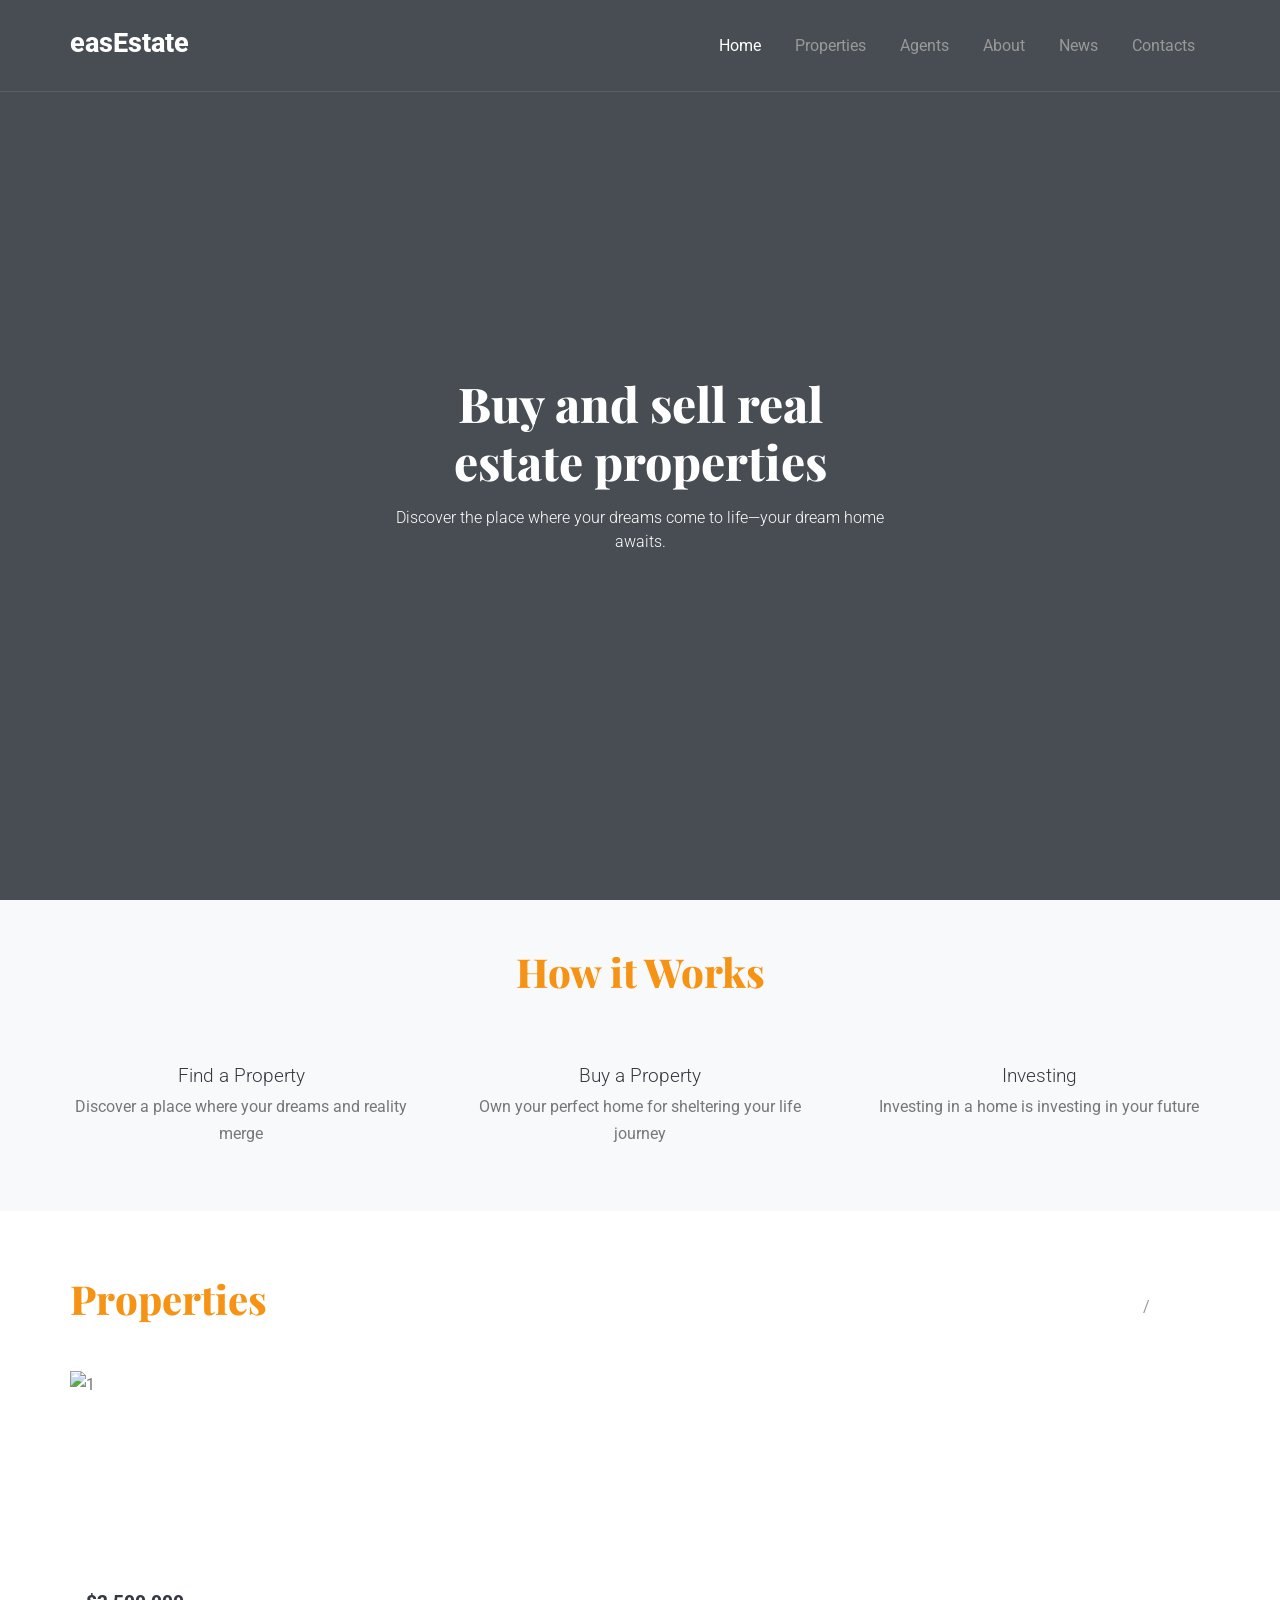
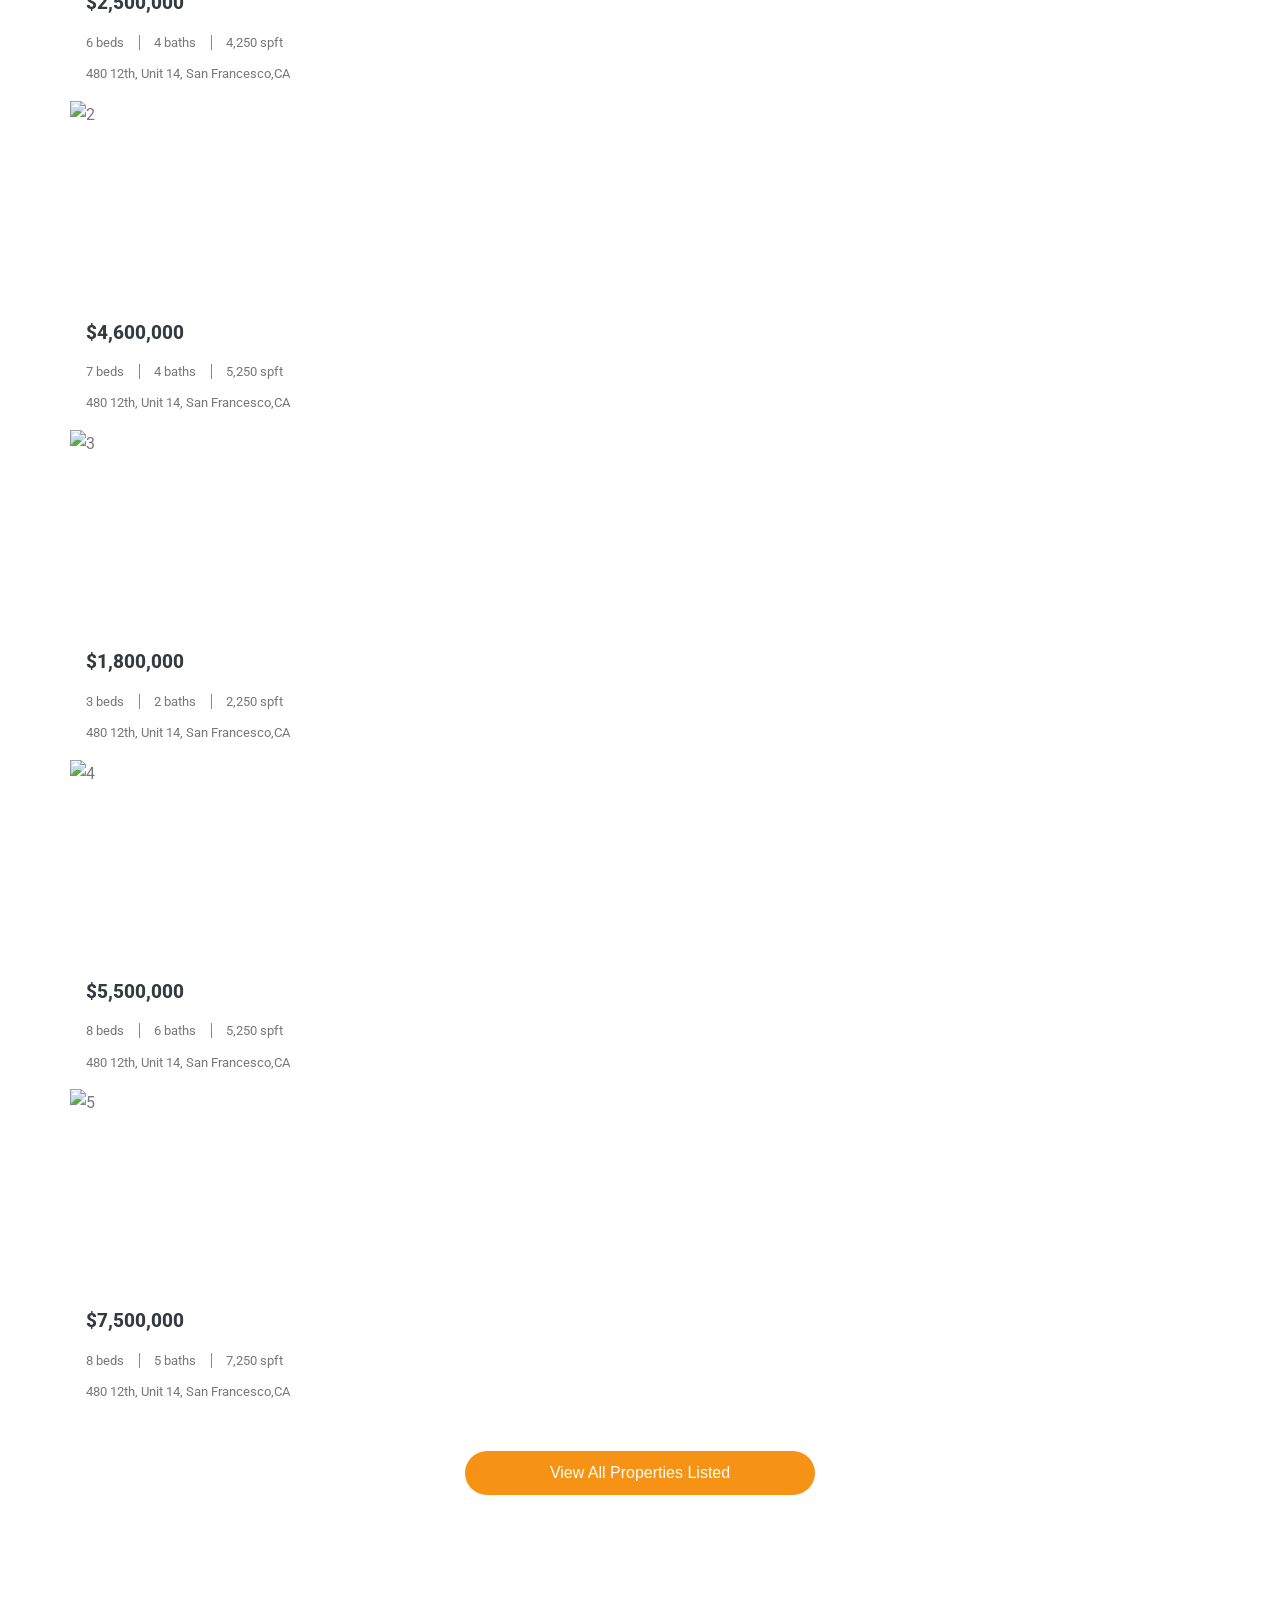
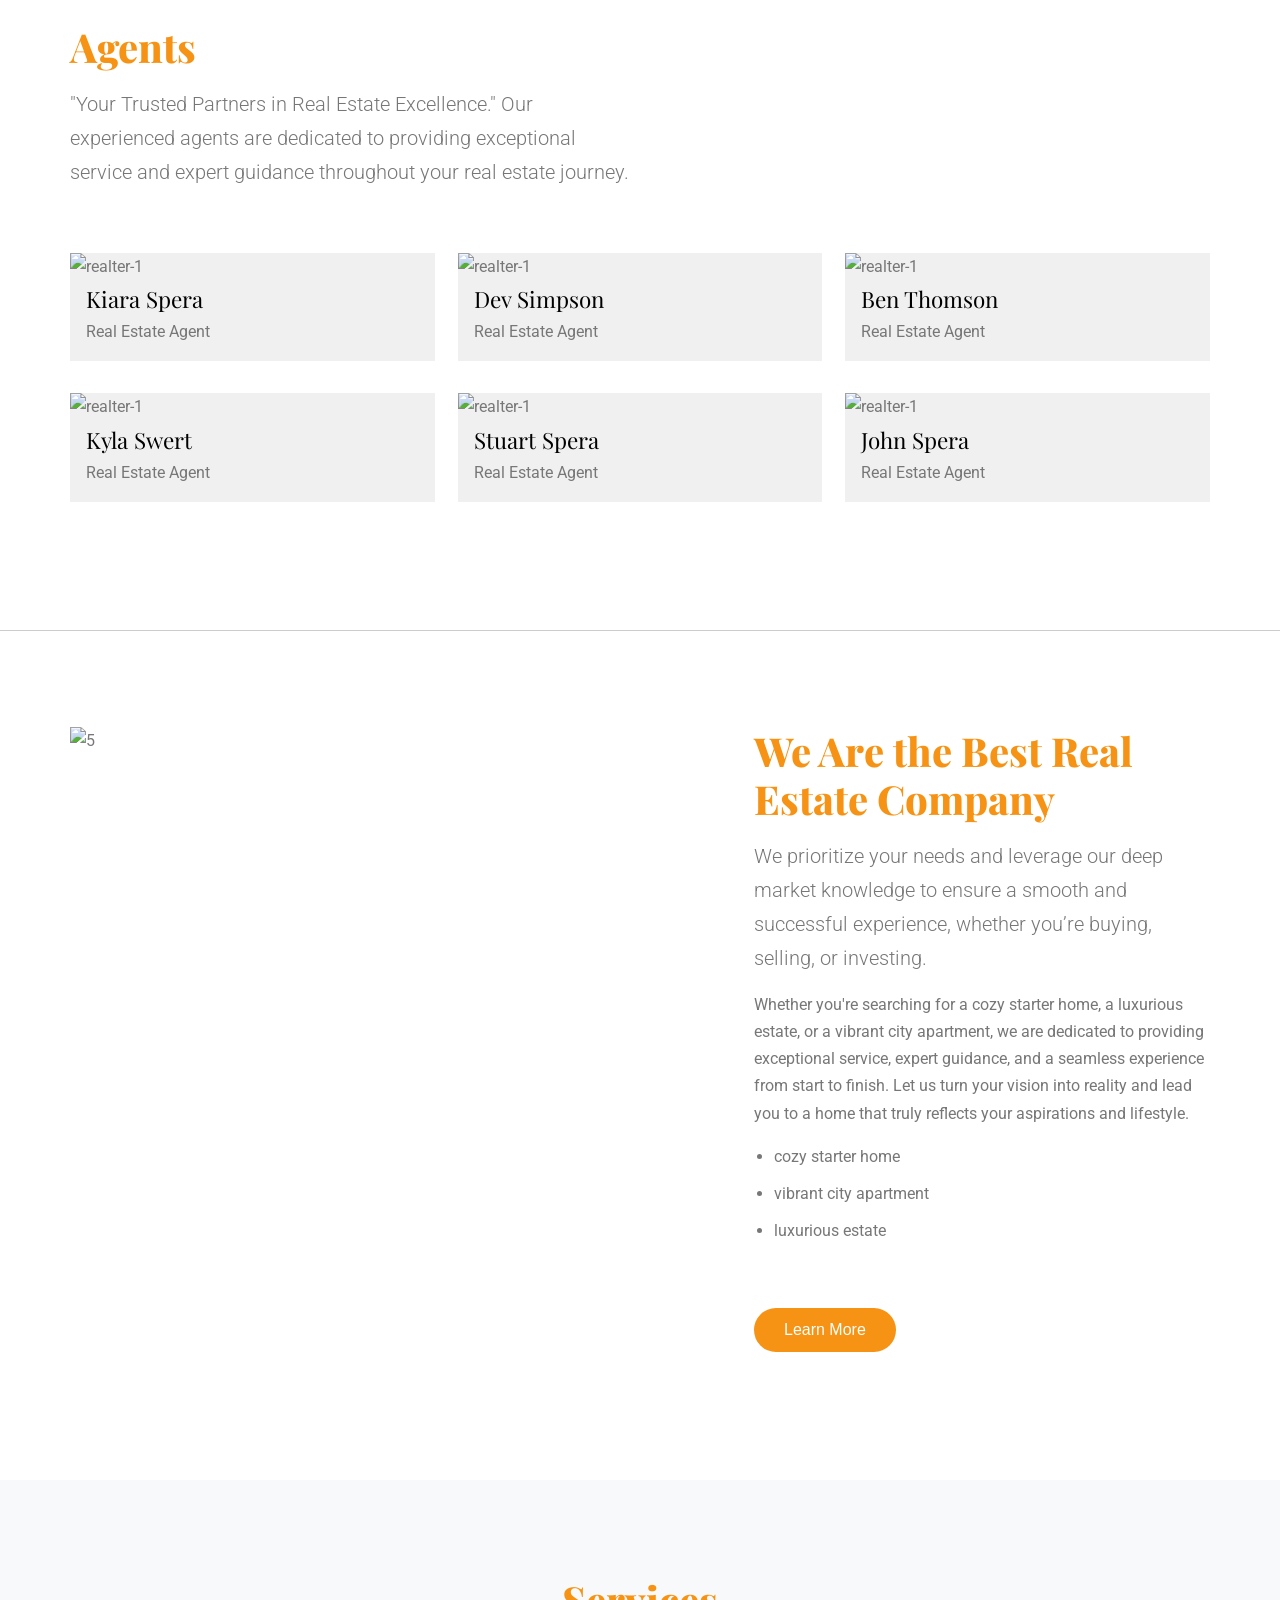
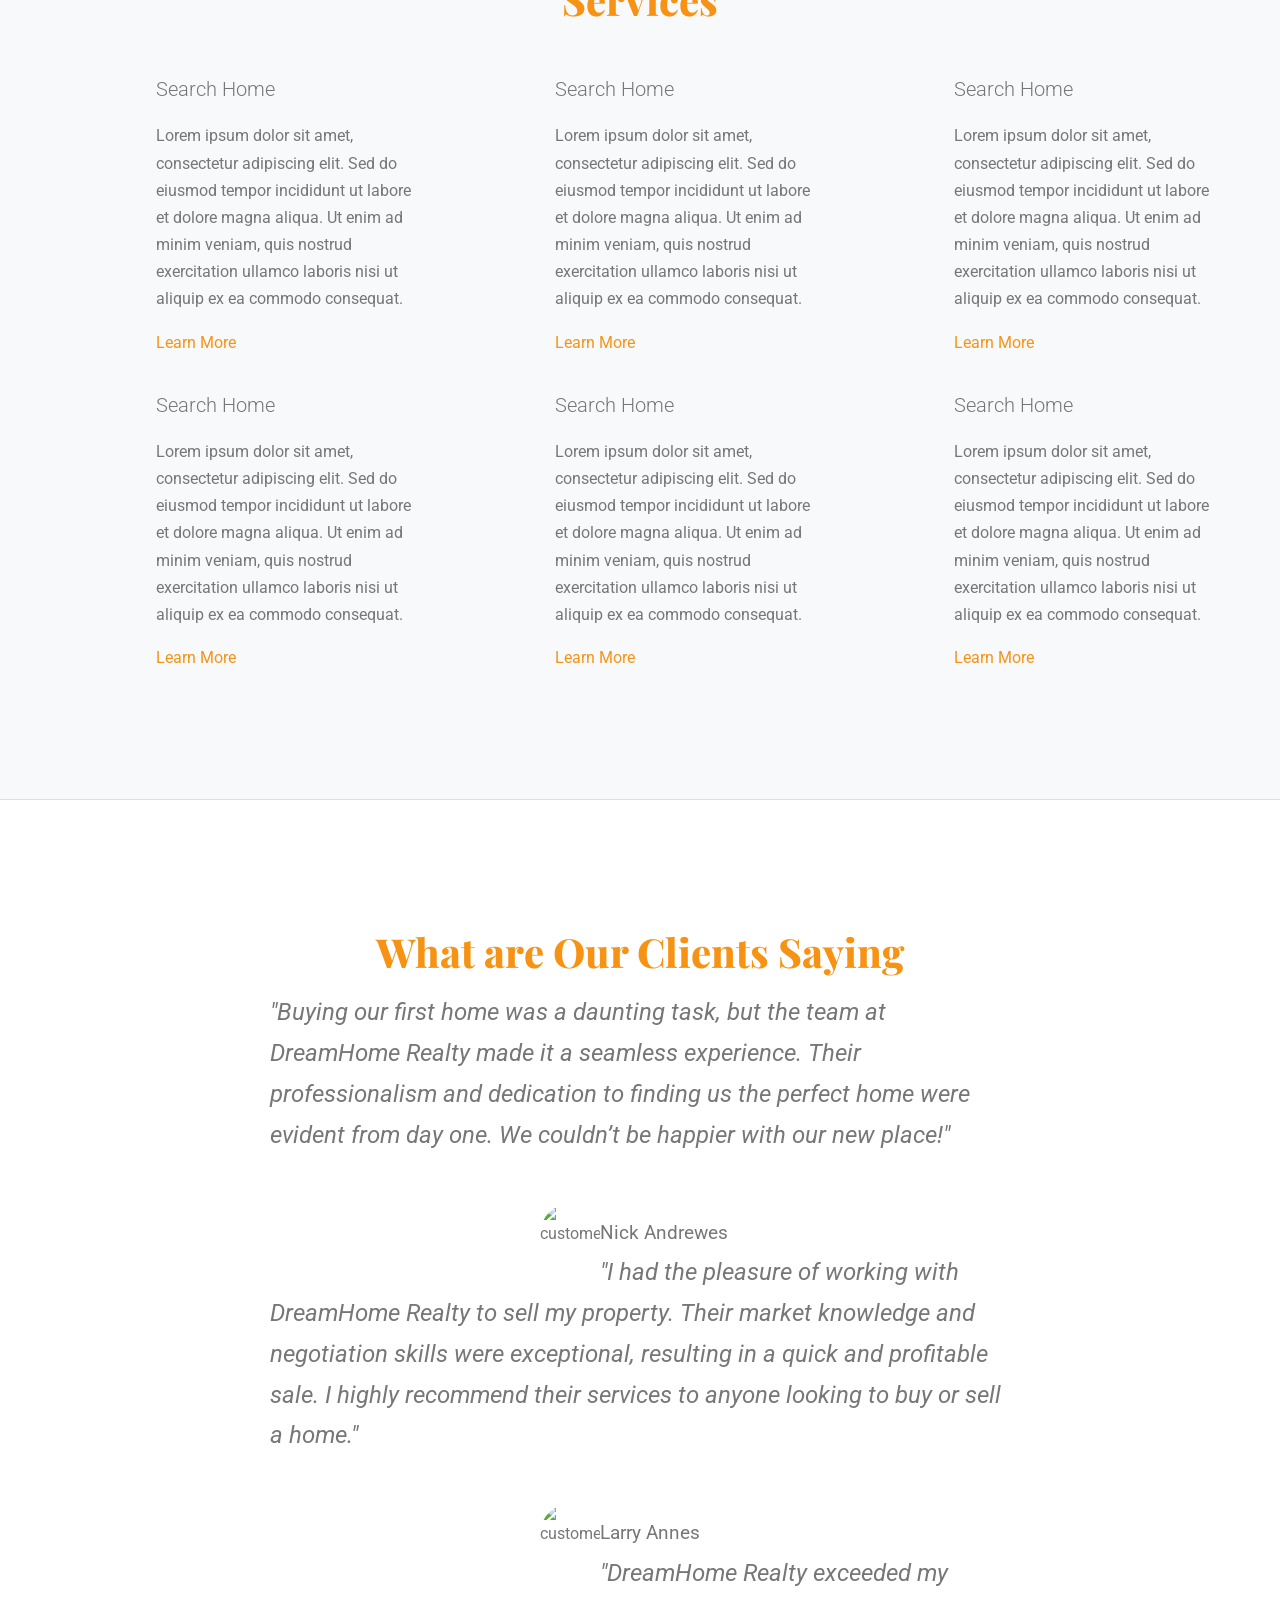
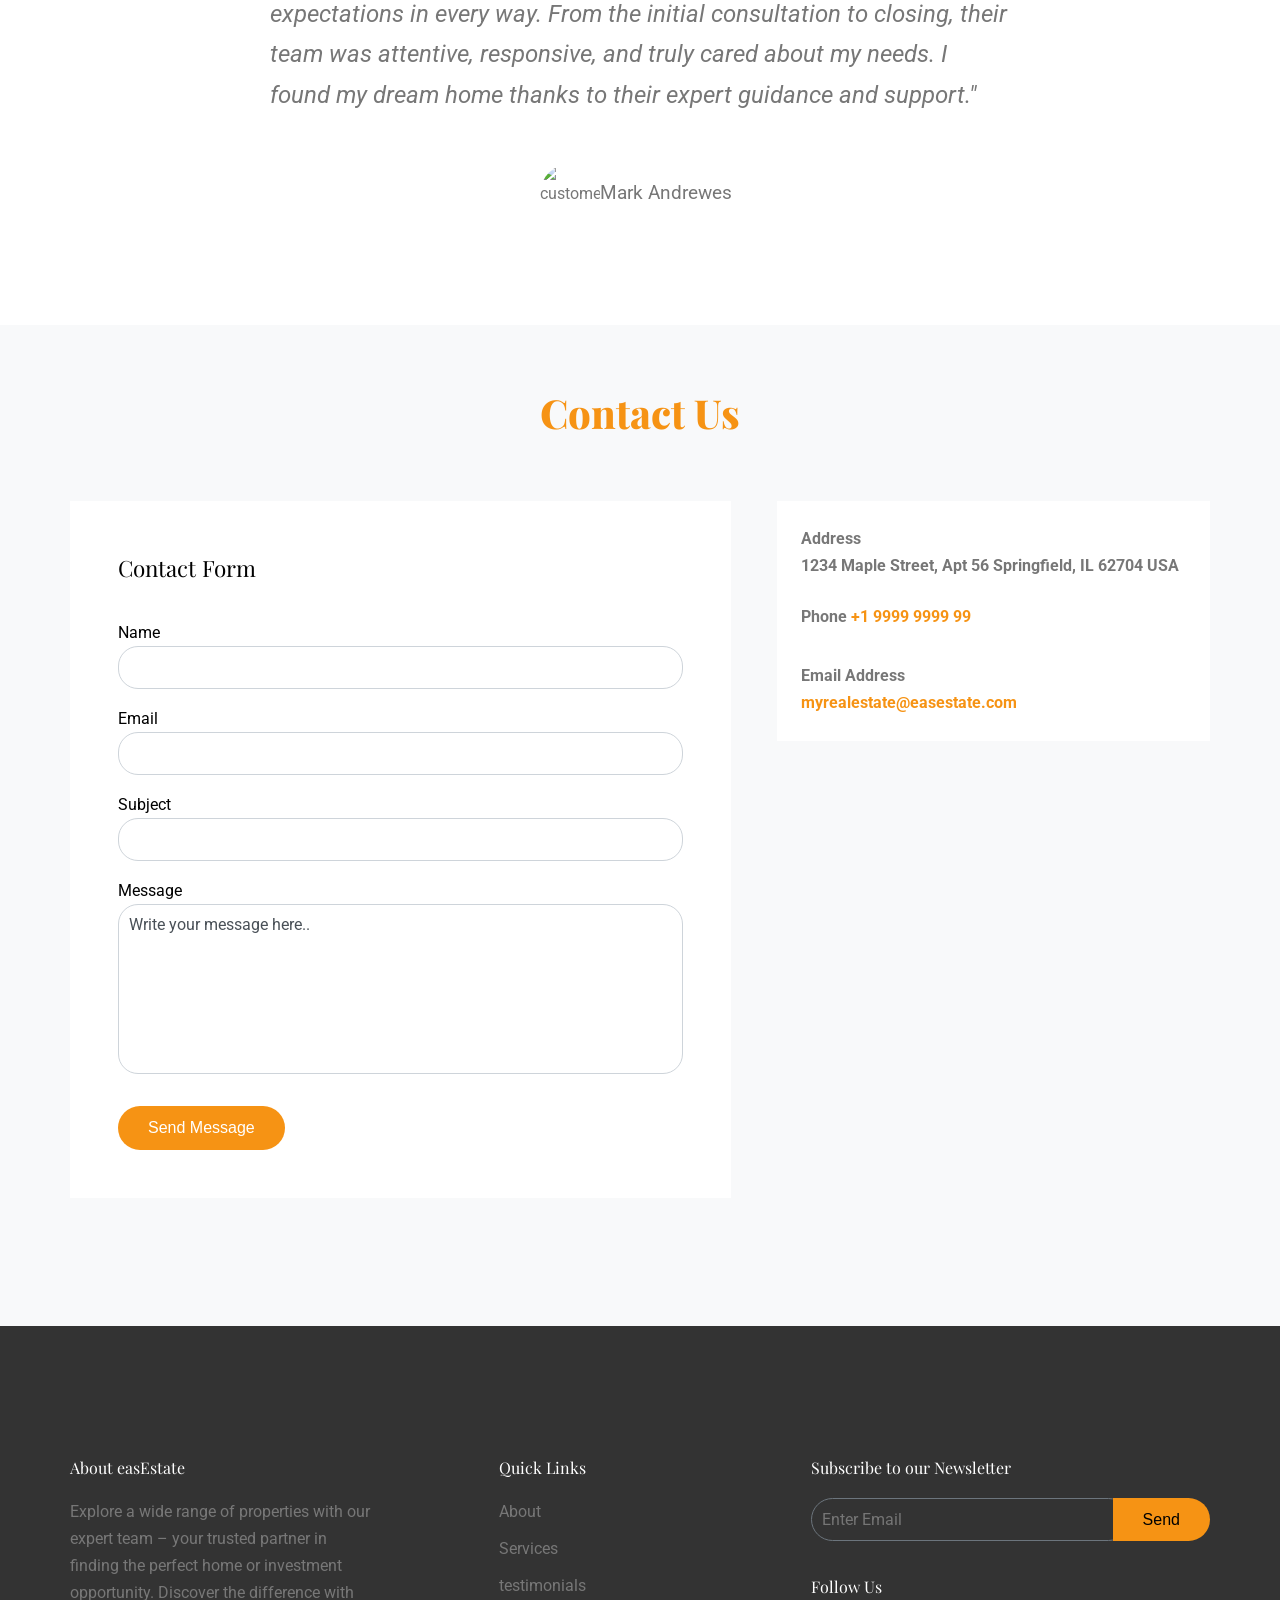
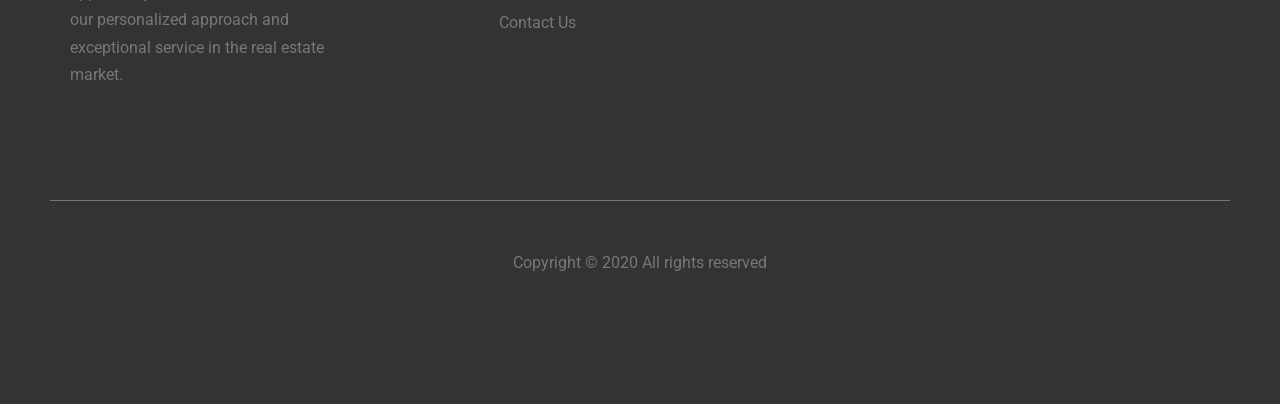
==== commit 7e679bdc: "code-demonstration-v02" ====
--- a/index.html
+++ b/index.html
@@ -335,7 +335,7 @@
                             <input type="text" id="subject"/>
                             
                             <label for="Message">Message</label>
-                            <input type="text" id="Message"/>
+                            <textarea id="message">Write your message here..</textarea>
 
                             <button class="rounded">Send Message</button>
                             
@@ -395,92 +395,7 @@
             <small>Copyright &copy; 2020 All rights reserved </small>
         </footer>
 
-        <script>
-                   $(function () {
-            let headerElem = $('header');
-            let logo = $('#logo');
-            let navMenu = $('#nav-menu');
-            let navToggle = $('#nav-toggle');
-
-           $('#properties-slider').slick({
-                slidesToShow: 4,
-                slidesToScroll: 1,
-                prevArrow: '<a href="#" class="slick-arrow slick-prev">previous</a>',
-                nextArrow: '<a href="#" class="slick-arrow slick-next">next</a>',
-                responsive: [
-                    {
-                        breakpoint: 1100,
-                        settings: {
-                            slidesToShow: 3,
-                            slidesToScroll: 1,
-                            infinite: true,
-                        }
-                    },
-                    {
-                        breakpoint: 767,
-                        settings: {
-                            slidesToShow: 2,
-                            slidesToScroll: 1,
-                            infinite: true,
-                        }
-                    },
-                    {
-                        breakpoint: 530,
-                        settings: {
-                            slidesToShow: 1,
-                            slidesToScroll: 1,
-                            infinite: true,
-                        }
-                    }
-                ]
-           });
-
-           $('#testimonials-slider').slick({
-                infinite: true,
-                slidesToShow: 1,
-                slidesToScroll: 1,
-                prevArrow: '<a href="#" class="slick-arrow slick-prev"><</a>',
-                nextArrow: '<a href="#" class="slick-arrow slick-next">></a>'
-           });
-
-           navToggle.on('click', () => {
-               navMenu.css('right', '0');
-           });
-
-           $('#close-flyout').on('click', () => {
-                navMenu.css('right', '-100%');
-           });
-
-           $(document).on('click', (e) => {
-               let target = $(e.target);
-               if (!(target.closest('#nav-toggle').length > 0 || target.closest('#nav-menu').length > 0)) {
-                   navMenu.css('right', '-100%');
-               }
-           });
-
-           $(document).scroll(() => {
-               let scrollTop = $(document).scrollTop();
-
-               if (scrollTop > 0) {
-                   navMenu.addClass('is-sticky');
-                   logo.css('color', '#000');
-                   headerElem.css('background', '#fff');
-                   navToggle.css('border-color', '#000');
-                   navToggle.find('.strip').css('background-color', '#000');
-               } else {
-                   navMenu.removeClass('is-sticky');
-                   logo.css('color', '#fff');
-                   headerElem.css('background', 'transparent');
-                   navToggle.css('bordre-color', '#fff');
-                   navToggle.find('.strip').css('background-color', '#fff');
-               }
-
-               headerElem.css(scrollTop >= 200 ? {'padding': '0.5rem', 'box-shadow': '0 -4px 10px 1px #999'} : {'padding': '1rem 0', 'box-shadow': 'none' });
-           });
-
-           $(document).trigger('scroll');
-        });
-        </script>
+        <script src="/index.js"></script>
 
 
 
